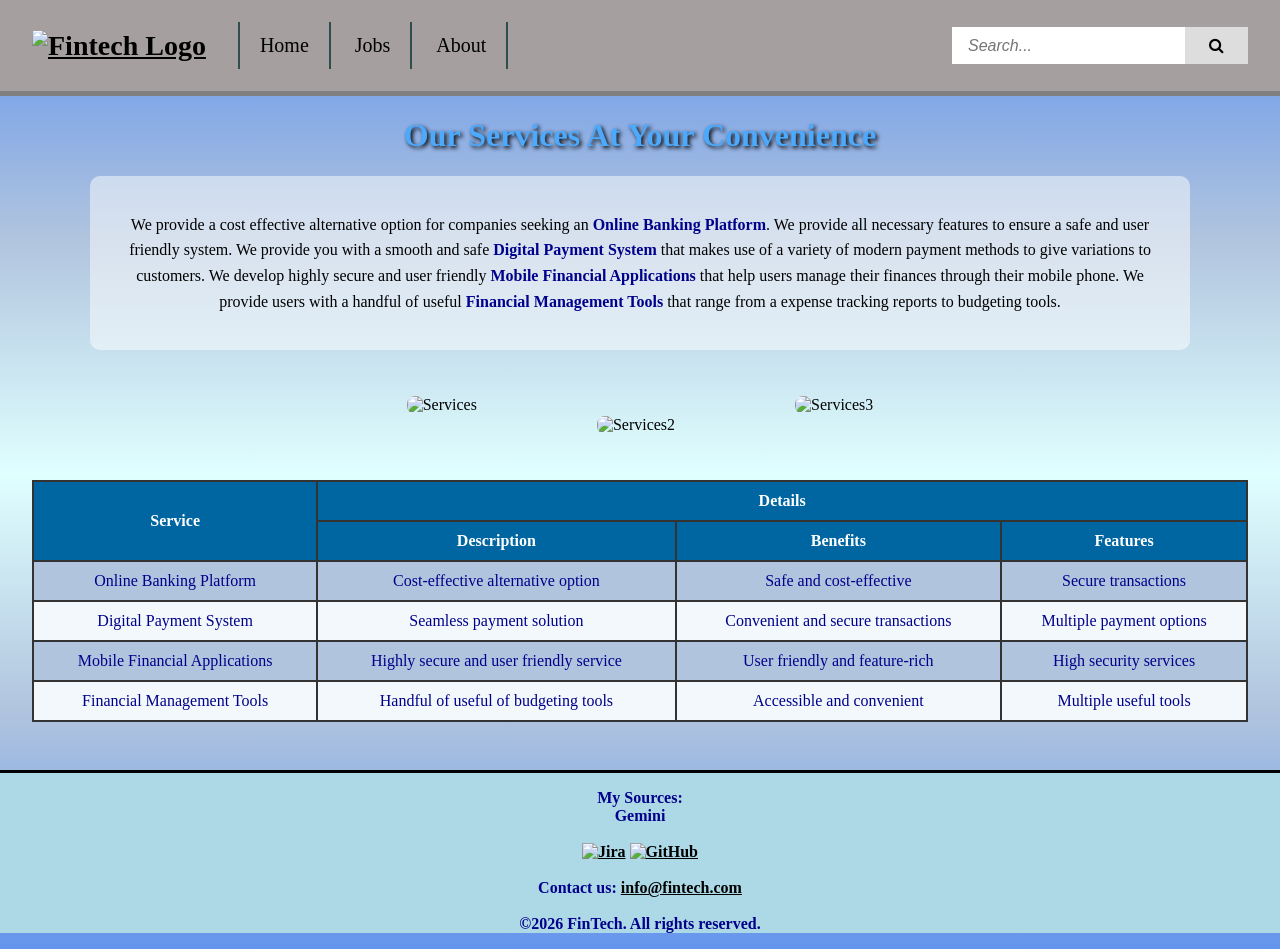
==== index.html @ e6b42d1c "Added Project Part1" ====
<!DOCTYPE html>
<html lang="en">
    <head>
        <meta charset="utf-8">
        <meta name="description" content="This is the index page of the project">
        <meta name="keywords" content="HTML5, CSS, Form, tags">
        <meta name="author" content="Paveteran Elangovan">
        <title>Home</title>
        <link rel="stylesheet" href="https://cdnjs.cloudflare.com/ajax/libs/font-awesome/4.7.0/css/font-awesome.min.css">
        <link rel="stylesheet" href="index.css">
        <link rel="stylesheet" href="Styles.css">
    </head>
    <body>
        <header class="top_area">
            <a href="#" class="logo">
                <img src="images/FINTECH_LOGO.jpeg" alt="Fintech Logo" height="65rem" width="250rem">
            </a>

            <nav class="navigation">
                <a href="index.html">Home</a>
                <a href="jobs.html">Jobs</a>
                <a href="about.html">About</a>
            </nav>

            <div class="searchbar">
                <input type="text" placeholder="Search...">
                <button type="submit"><i class="fa fa-search"></i></button>
            </div>          
        </header>
        
        <h1 class="h1mine">Our Services At Your Convenience</h1>

        <div class="description">
            <p>
                We provide a cost effective alternative option for companies seeking an <strong>Online Banking Platform</strong>. We provide all necessary features to ensure a safe and user friendly system.
                We provide you with a smooth and safe <strong>Digital Payment System</strong> that makes use of a variety of modern payment methods to give variations to customers.
                We develop highly secure and user friendly <strong>Mobile Financial Applications</strong> that help users manage their finances through their mobile phone.
                We provide users with a handful of useful <strong>Financial Management Tools</strong> that range from a expense tracking reports to budgeting tools.
            </p>
        </div>

        <div class="image">
            <p><img id="img1" src="images/banking1.jpg" alt="Services"/></p>
            <p><img id="img2" src="images/banking3.png" alt="Services2"/></p>
            <p><img id="img3" src="images/banking2.png" alt="Services3"/></p>
        </div>

        <table>
            <tr>
                <th rowspan="2">Service</th>
                <th colspan="3">Details</th>
            </tr>

            <tr>
                <th>Description</th>
                <th>Benefits</th>
                <th>Features</th>
            </tr>

            <tr>
                <td>Online Banking Platform</td>
                <td>Cost-effective alternative option</td>
                <td>Safe and cost-effective</td>
                <td>Secure transactions</td>
            </tr>

            <tr>
                <td>Digital Payment System</td>
                <td>Seamless payment solution</td>
                <td>Convenient and secure transactions</td>
                <td>Multiple payment options</td>
            </tr>

            <tr>
                <td>Mobile Financial Applications</td>
                <td>Highly secure and user friendly service</td>
                <td>User friendly and feature-rich</td>
                <td>High security services</td>
            </tr>

            <tr>
                <td>Financial Management Tools</td>
                <td>Handful of useful of budgeting tools</td>
                <td>Accessible and convenient</td>
                <td>Multiple useful tools</td>
            </tr>
        </table>
        <br />

        <footer>
            <p style="font-weight: bold; color:darkblue">My Sources:<br>Gemini<br><br>
               <a href="https://ryanstothard.atlassian.net/jira/software/projects/WEB/boards/2/backlog?atlOrigin=eyJpIjoiOWI3MjFkNGI1NGJjNGFiOTkwYTQwZDZjMWIyMzIzMzUiLCJwIjoiaiJ9" target="blank"><img src="images/jira.webp" alt="Jira" title="Jira_" width="35" height="35" /></a> 
               <a href="https://github.com/Paveteran69/Applied-Web-Project.git" target="blank"><img src="images/github.webp" alt="GitHub" title="GitHub_" width="35" height="35" /><br><br></a> 
               Contact us: <a href="mailto:info@fintech.com">info@fintech.com</a><br><br>&copy;2026 FinTech. All rights reserved.
            </p>
        </footer>
    </body>
</html>
---- Styles.css ----
/*Akshay's Part Start*/
/*Universal font family for all text*/

footer{
    background-color:lightblue;
}
* {
  font-family: Georgia, serif;
}

/*Ensures padding and border widths are included inside total dimensions*/
*, *::before, *::after {
  box-sizing: border-box;
}

body {
  margin: 0;
  font-family: Georgia, serif;
}

/*Adds a scrollbar*/
html::-webkit-scrollbar {
  width: 0.7vw;
}

/*Adds a scrollbar thumb*/
html::-webkit-scrollbar-thumb {
  background-color: rgba(0, 51, 255, 0.7);
  border-radius: 12px;
}

html::-webkit-scrollbar-thumb:hover {
  background-color: rgba(0, 0, 190, 0.789);
}

html::-webkit-scrollbar-track {
  background-color: rgba(0, 119, 255, 0.859);
  border-radius: 12px;
}

/* Top Navigation Bar */
.top_area {
  display: flex;
  align-items: center;
  gap: 2rem;
  justify-content: space-between;
  padding: 0 2rem;
  min-height: 6rem;
  background-color: rgb(165, 159, 159);
  border-bottom: 5px solid grey;
  width: 100%;
}

.logo {
  font-size: 1.75rem;
  font-weight: bold;
}

.navigation a {
  display: inline-block;
  font-size: 1.25rem;
  text-decoration: none;
  color: #000;
  padding: 0.75rem 1.25rem;
  border-right: 2px solid darkslategray;
  transition: background-color 0.2s ease;
}

.navigation a:first-child {
  border-left: 2px solid darkslategray;
}

.navigation a:hover {
  background-color: #fff;
}

.searchbar {
  display: flex;
  align-items: center;
  margin-left: auto;
}

.searchbar input[type="text"] {
  padding: 0.6rem 1rem;
  font-size: 1rem;
  border: none;
  font-style: italic;
  outline: none;
}

.searchbar button {
  padding: 0.6rem 1.5rem;
  background-color: #ddd;
  font-size: 1rem;
  border: none;
  cursor: pointer;
  transition: background-color 0.2s ease;
}

.searchbar button:hover {
  background-color: #ccc;
}

/* "The Jobs Page" Header Box */
.heading_jb {
  text-align: center;
  width: 250px;
  min-width: 250px;
  margin: 1.5rem 0 1.5rem 2rem;
  padding: 2em;
  border: 3px solid blue;
  border-radius: 12px;
  background-color: lightcyan;
  color: darkblue;
}

.heading_jb h1 {
  margin: 0;
  padding: 0;
  border: none;
  background-color: transparent;
  color: darkblue;
}

/* Main Content Layout Container */
.wrapper {
  display: flex;
  flex-direction: row;
  align-items: flex-start;
  justify-content: space-between;
  gap: 20px;
  max-width: 1400px;
  margin: 0 auto;
  padding: 0 20px;
}

/* Style all 4 child job columns */
.wrapper .extreme_left,
.wrapper .left,
.wrapper .right,
.wrapper .extreme_right {
  flex: 1;
  min-width: 200px;
  height: fit-content;
  transition: transform 0.25s ease;
}

/* Job Cards / Boxes */
.lists_jb,
.wrapper h2, 
.wrapper section,
.wrapper div.text_box,
.wrapper p:not(:empty) {
  border: 3px solid blue;
  border-radius: 12px;
  background-color: lightcyan; 
  color: darkblue;
  padding: 1.5em;
  margin-bottom: 1em;
}

/* Span styling inside jobs */
.wrapper span,
.lists_jb span {
  color: darkblue;
  font-weight: bold;
  display: flex;
  align-items: flex-start;
}

/* Hover Animation */
.wrapper .extreme_left:hover,
.wrapper .left:hover,
.wrapper .right:hover,
.wrapper .extreme_right:hover {
  transform: scale(1.03);
}

/* Right-side Aside Box ("Our Company Hiring Standards") */
.aside_jb {
  width: 280px;
  min-width: 260px;
  margin: 0;
  padding: 1em;
  border-radius: 12px;
  border: 3px solid blue; 
  background-color: lightcyan; 
  color: darkblue;
  text-align: center;
  float:right;
}

/* Reporting Line images */
img[src*="Reporting Line"] {
  padding: 1em;
  width: fit-content;
  max-width: 100%;
}

/* Footer Styling */
.footer_jb {
  clear: both;
  margin-top: 3em;     
  width: 100%;
  padding: 2em 0;
  text-align: center;
  border-top: 3px solid black;
  background-color: lightblue;
}

.service_head {
  font-size: 2em;
}

/* Responsive Breakpoint for Mobile/Tablet */
@media screen and (max-width: 900px) {
  .wrapper {
    flex-direction: column;
  }

  .aside_jb {
    width: 100%;
    margin-top: 1.5em;
  }
}
/*Akshay's Part End*/
/*Danial's PART STARTTTT*/

body{
    background-color:lightcyan;
    background-image: linear-gradient( cornflowerblue,lightsteelblue,lightcyan,
    lightsteelblue,cornflowerblue);
}

.searchbar input[type="text"] {
    all: revert;
}

.top_area {
  display: flex;
  align-items: center;
  gap: 2rem;
  justify-content: space-between;
  padding: 0 2rem;
  min-height: 6rem;
  display: flex;
  align-items: center;
  gap: 2rem;
  justify-content: space-between;
  padding: 0 2rem;
  min-height: 6rem;
  background-color: rgb(165, 159, 159);
  border-bottom: 5px solid grey;
  width: 100%;
  min-width: max-content;
  box-sizing: border-box;
}

.logo {
  font-size: 1.75rem;
  font-weight: bold;
}

.navigation a {
  display: inline-block;
  font-size: 1.25rem;
  text-decoration: none;
  color: #000;
  padding: 0.75rem 1.25rem;
  border-right: 2px solid darkslategray;
  transition: background-color 0.2s ease;
}

.navigation a:first-child {
  border-left: 2px solid darkslategray;
}

.navigation a:hover {
  background-color: #fff;
}

/* Search bar styling */
.searchbar {
  display: flex;
  align-items: center;
  margin-left: auto;
}

.searchbar input[type="text"] {
  padding: 0.6rem 1rem;
  font-size: 1rem;
  border: none;
  font-style: italic;
  outline: none;
}

.searchbar button {
  padding: 0.6rem 1.5rem;
  background-color: #ddd;
  font-size: 1rem;
  border: none;
  cursor: pointer;
  transition: background-color 0.2s ease;
}

.searchbar button:hover {
  background-color: #ccc;
}

.service_head {
  font-size: 2em;
}

/* For the header part */
.h1forapply {
    text-align: center; 
    font-weight: 500;
    color: teal; 
    
    /* Explicitly reset width rules inherited from h1 */
    width: 100%;
    min-width: auto;
    max-width: 1100px;

    /* Override border properties explicitly */
    border: 3px solid #5179b0;
    border-radius: 0; /* Reset border radius if you don't want rounded corners */
    
    background-color: #ffffff; /* Corrected to standard 6-digit hex */
    padding: 20px; 
    margin: 20px auto;
    
    animation-name: headerAnimationforApply;
    animation-duration: 8s;
    animation-timing-function: ease-in-out;
    animation-iteration-count: infinite;
}

@keyframes headerAnimationforApply {
   0% { background-color: #93c2ff; }
  33% { background-color: lightgreen; }
  66% { background-color: lightyellow; }
  100% { background-color: #93c2ff; }
    
}


/* styling the fieldset */
fieldset {background-color: #FFFF; 
    border : 5px solid #64748B; 
    padding: 20px; 
    margin: 20px;
    width: 100%;
    min-width: 0;
    text-align: left;
    box-shadow: 4px 4px 10px 0px black;
    }


    /*reset the akshay's rule border for apply page */
    fieldset.no-border {
    border: none ;
    box-shadow: none ;
    background-color: transparent ;
    padding: 0;
    margin: 0;
}

    
legend {font-size: 20px; 
    font-weight: bold; 
    color: teal;
    border:2px solid #64748B;
    border-style: outset;
    background-color: lightcyan;}
.form-container{ 
    display: flex ; 
    justify-content: space-between;
    align-items: stretch;
    width: 100%;
    max-width: 1200px;
    margin:auto;
    gap: 40px; 
    
}

/* reset color change from akshay's rule */
.form-container label,
.form-container span,
.form-container li,
.form-container .input-option {
    color: black ; 
    font-weight: lighter;
}


/*Styling the left side of the form */
.left-column{
    width:45%;
    box-sizing: border-box;
    display: flex;
    flex-direction: column;  

                      
    
}



.gender-group .field-label {
  
  /* Resetting border from akshay's rule */
  border: none ;
  background-color: transparent ;
  padding: 0 ;
  color: #000;
}

/*styling the right side of the form*/
.right-column{
    display: flex;
    flex-direction: column;
    gap: 20px; 
    width: 35%;

}




.right-column fieldset {
    display: flex;
    flex: 1;
    flex-direction: column;
    gap: 6px;         
      
}


.desired-column fieldset,
.right-column fieldset {
  display: flex;
  flex-direction: column;
  gap: 12px; /* To space the options */
}

/*Wrap the radio n checkbox */
.input-option {
  display: flex;
  align-items: center;
  gap: 10px;
  cursor: pointer;
}

/* Prevent inputs from shifting or breaking out when we make the page smaller*/
.input-option input[type="checkbox"],
.input-option input[type="radio"], input[type="radio"],
select{
  position: static;
  margin: 0;
  cursor: pointer;
}



textarea{ width: 100%;
max-width: 100%;}

/* To make the submit button stay at the bottom right*/
.submit-button-container{
    max-width: 100%;
    display: flex;
    justify-content: flex-end;
    flex-direction: column;
    margin: 0;
    
   
}

.submit-button{
    transition: transform 0.3s ease-in-out;
    border-radius: 6px;
}
/* WHen hovering the button changes colour and bigger*/
.submit-button:hover{
    background-color: lightblue;
    transform: scale(1.2);
}

.file-button{
    display:flex;
    cursor: pointer;
}


.desired-column {
    display: flex;
    flex-wrap: wrap;        
    align-items: center;
}

.desired-column input{
    position:relative;
    bottom:24px;
    right:60px;
}

.desired-column fieldset{
    display: flex;
    flex: 1;
    flex-direction: column; 
}


input[type="text"],
input[type="email"],
select,
textarea {
    width: 90%;
    padding: 6px;
    font-size: 1rem;
    border: 1px solid #ccc;
    border-radius: 6px;
    background-color: #fff;
    outline: none;
    transition: border-color 0.2s ease, box-shadow 0.2s ease;
}

input:focus,
select:focus,
textarea:focus {
    border-color: #0066cc; 
    box-shadow: 0 0 0 3px rgba(0, 102, 204, 0.15);
}

input[type="text"],
input[type="email"],
input[type="radio"],
select{
    margin: 10px
}

input[type="submit"] {
    font-size: 18px;       
    padding: 5px 10px;   
    background-color: #fff; 
    cursor: pointer;
    
}

footer{
    border-top: 3px solid black;
    clear: both;
    text-align: center;
}

input:hover,
select:hover,
textarea:hover{
    background-color: lightgray;
}

input:user-invalid,
select:user-invalid{
    color: red;
    border-color: red;
    
}

/* DANIAL END */

/* starting off Aiman css */
.title_ab{
    font-size: 25px;
    text-align: center;
}

/*This is just for the who are we part*/
.who_ab{
    position:relative;
    border: 1px solid darkblue;
    background-color:lightsteelblue;
    width:90%;
    max-width: 200px;
    text-align:center;
    margin: 0px auto;
    font-size:1.25em;
    white-space:nowrap;
    color:rgb(2, 15, 98);
}

/* questionmark animation  */
.who_ab h2::after{
    position:absolute;
    content:"?";
    font-size:75px;
    transform:scale(0);
    transition:ease-out;
    transition-duration: 150ms;
    bottom:10px
}

.who_ab h2:hover::after{
    transform:scale(1);
    position:absolute;
    transition:ease-in;
    transition-duration: 150ms;
    bottom:10px;
}

/* This part is where we go into the first content part*/
.text1_ab{
    display:flex;
    font-size:2em;
    flex-direction: row;
    text-align: center;
    align-items: center;
    border: 2px solid ;
    width:90%;
    max-width:300px;
    min-width:250px;
    margin:auto;
    margin-left:10%;
    background-color:beige;
    border-radius:50px;
    padding:1em;
}


.us_ab{
    display:flex;
    margin:2em;
    padding:2em;
}

/*photo box*/
.group_photo_ab{
    border: 2px double black;
    bottom:16em;
    left:65em;
    min-width: 20em;
    max-width: 40em;
    max-height: 50em;
}
/*actual photo*/
.group_photo_ab img{
    width:100%;
    max-width:100%;
    height:auto;
    display:block;
}

/* section for schedule content*/
.text2_ab{
    position:relative;
    display:flex;
    width:90%;
    max-width: 500px;
    margin:2em;
    align-items:center;
    text-align:center;
    left:12%;
}

.text2_ab p{
    padding:1em;
    font-size:2em;
    border:2px solid ;
    background-color:beige;
    border-radius:10px;
    min-height:5em;
    max-height:100em; 
    align-items:center;
    text-align:center;
}

.text2_ab li{
    display:flex;
    margin:auto;
    padding:1em;
    border: 2px solid indianred;
    background-color:coral;
    border-radius:20%;
    min-height:5em ;
    max-height:10em;
    min-width:100px;
    max-width:90%;
    text-align:center;
    align-items:center;
}

.middle_section_ab{
    margin:2em;
    padding:2em;
}

/*white block starting new section*/
.sub_section_block_ab{
    border:2px double azure;
    width:100%;
    background-color:azure;
    height:auto;
    padding: 20px 0;
}

.sub_topic_ab{
    text-align: center;
    font-size:1.5em;
}

.people_ab{
    display:flex;
    flex-wrap:wrap;
    justify-content: center;
}
/*This is for each individual orange box*/
.sub_section_block_ab dl{
    border:1px solid;
    font-size:1.5em;
    min-width:20em;
    max-width:25%;
    min-height:600px;
    background-color:rgb(249, 155, 83);
    margin:0.5em;
    padding:0.5em;
    position:relative;
    overflow:hidden;
    display:block;
}

/* starting from here its all content inside the box including animation*/
.ryan_ab{   
    text-align: center;
    font-size:2em;
}

.ryan_text_ab{
    text-align:left;
    margin:5%;
    transform:scalex(1);
    transition:ease-out;
    transform-origin: left;
    transition-duration:500ms;
    opacity:0;
    color:darkslateblue;

}

.ryan_text_ab:hover{
    transform:scalex(1);
    transition:ease-in;
    opacity:1;
    transition-duration:500ms ;
}


.ryan_text_ab::after{
    position:absolute;
    content:url(images/Ryan.jpeg);
    left:10%;

}

.akshay_ab{   
    text-align: center;
    font-size:2em;
}

.akshay_text_ab{
    text-align:left;
    margin:5%;
    transform:scalex(1);
    transition:ease-out;
    transform-origin: left;
    transition-duration:500ms;
    opacity:0;
    color:darkslateblue;
   
  
}

.akshay_text_ab:hover{
    transform:scalex(1);
    transition:ease-in;
    opacity:1;
    transition-duration:500ms ;
}

.akshay_text_ab::after{
    position:absolute;
    content:url(images/akshay.jpeg);
    right:30%;
    min-height: 10%;
}

.danial_ab{   
    text-align: center;
    font-size:2em;
}

.danial_text_ab{
    text-align:left;
    margin:5%;
    transform:scalex(1);
    transition:ease-out;
    transform-origin: left;
    transition-duration:500ms;
    opacity:0;
    color:darkslateblue;
   
  
}

.danial_text_ab:hover{
    transform:scalex(1);
    transition:ease-in;
    opacity:1;
    transition-duration:500ms ;
}

.danial_text_ab::after{
    position:absolute;
    content:url(images/Danial.jpeg);
    align-items:center;
    min-height: 10%;
    left:10%;
}

.nik_ab{   
    text-align: center;
    font-size:2em;
}

.nik_text_ab{
    text-align:left;
    margin:5%;
    transform:scalex(1);
    transition:ease-out;
    transform-origin: left;
    transition-duration:500ms;
    opacity:0;
    color:darkslateblue;
   
}

.nik_text_ab:hover{
    transform:scalex(1);
    transition:ease-in;
    opacity:1;
    transition-duration:500ms ;
}

.nik_text_ab::after{
    position:absolute;
    content:url(images/NikAiman.jpeg);
    right:30%;
    height:100px;
    width: auto;
    left:10%;
}

.pave_ab{   
    text-align: center;
    font-size:2em;
}

.pave_text_ab{
    text-align:left;
    margin:5%;
    transform:scalex(1);
    transition:ease-out;
    transform-origin: left;
    transition-duration:500ms;
    opacity:0;
    color:darkslateblue;
   
  
}

.pave_text_ab:hover{
    transform:scalex(1);
    transition:ease-in;
    opacity:1;
    transition-duration:500ms ;
}

.pave_text_ab::after{
    position:absolute;
    content:url(images/Pave.jpeg);
    right:30%;
    min-height: 9%;
    left:10%;
}

@media screen and (min-width:1200px){

    .wrapper{
        display:flex;

        
    }
}

aside{ 
    align-items: center;
    text-align: center;

}

.fix_1{
  border:none;
  background-color:transparent;
  color: black;
}


/* end of Aimans part*/


/*Paveteran's Part Start*/
footer{
    border-top: 3px solid black;
    clear: both;
    text-align: center;
}

*{
    font-family: georgia, serif; 
    color: black;
}

body{
    background-color:lightcyan;
    background-image: linear-gradient( cornflowerblue,lightsteelblue,lightcyan,
    lightsteelblue,cornflowerblue);
}

.h1mine{
    color: #4CA9FC;
    text-align: center;
    text-shadow: 2px 2px 4px #000000;
    transition: transform 0.8s ease;
}

.h1mine:hover{
    transform: scale(1.3);
}

.description strong{
    color: darkblue;
}

.description{
    width: 1100px;
    margin: 0 auto 30px;
    padding: 20px;
    text-align: center;
    line-height: 1.6;
    background-color: rgba(255, 255, 255, 0.5);
    border-radius: 10px;
}

.image{
    display: flex;
    justify-content: center;
    gap: 120px;
    margin: 30px 0;
}

.image img{
    width: 250px;
    height: auto;
    border-radius: 8px;
}

#img2{
    margin-top: 20px;
}

#img1, #img2, #img3{
    transition: transform 0.8s ease;
}

#img1:hover{
    transform: scale(1.2);
}

#img2:hover{
    transform: scale(1.2);
}

#img3:hover{
    transform: scale(1.2);
}

table{
    width: 95%;
    margin: 30px auto;
    border-collapse: collapse;
}

th{
    background-color: #0066a1;
    color: white;
    padding: 10px;
    border: 2px solid #333;
    text-align: center;
}

td{
    padding: 10px;
    border: 2px solid #333;
    text-align: center;
    color: darkblue;
}

tr:nth-child(even){
    background-color: #f2f8fc;
}

tr:nth-child(odd){
    background-color: lightsteelblue;
}
/*End of paveteran's part*/
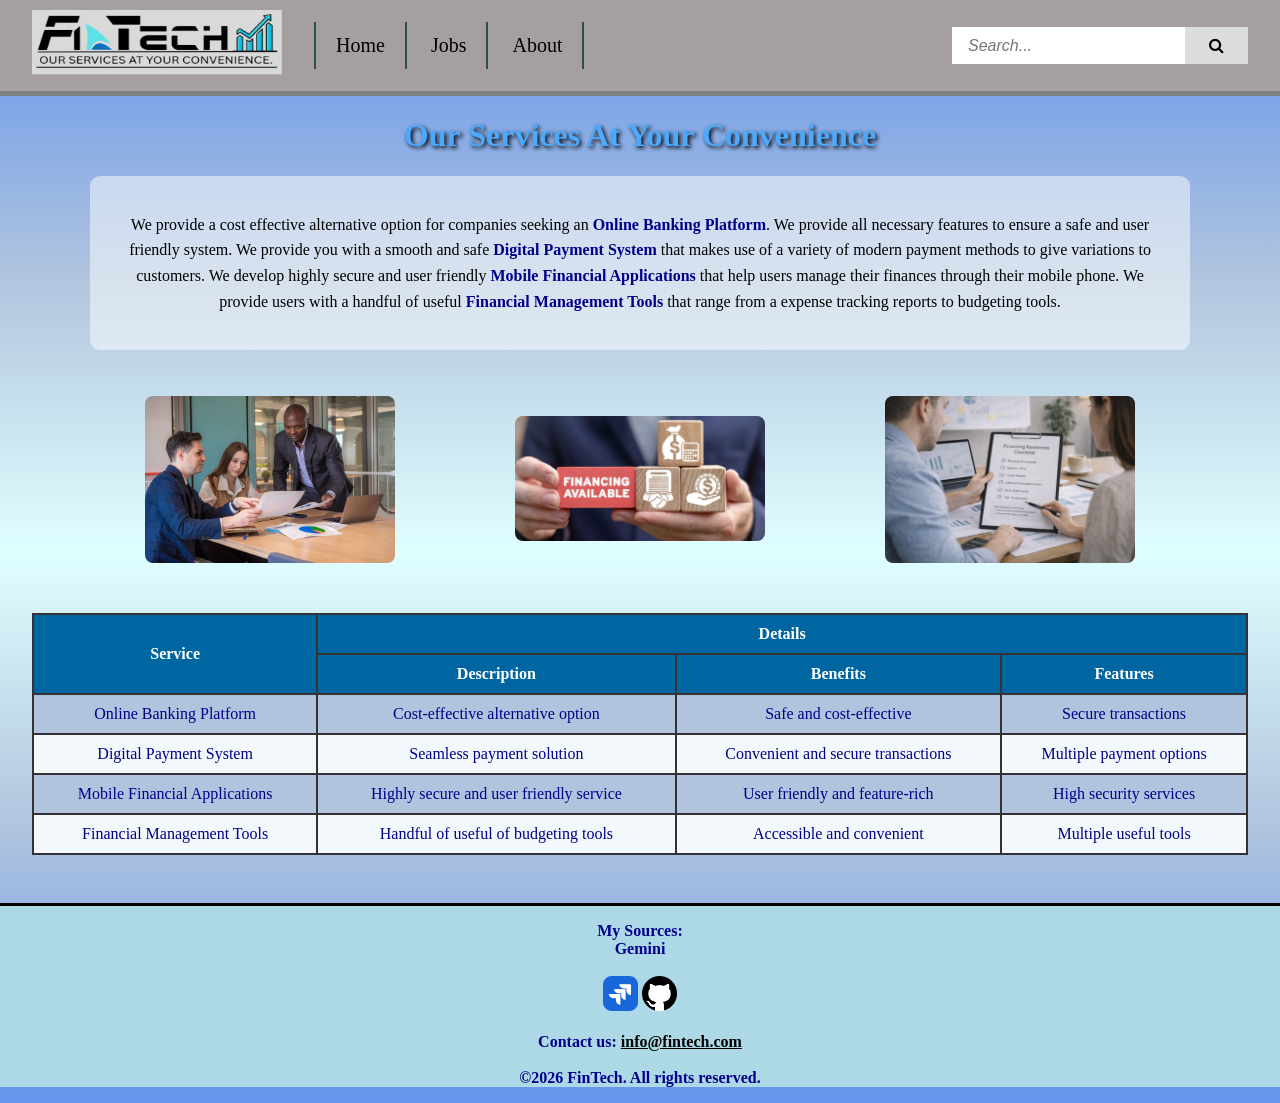
==== commit b23835cc: "Add files via upload" ====
--- a/index.html
+++ b/index.html
@@ -1,98 +1,98 @@
-<!DOCTYPE html>
-<html lang="en">
-    <head>
-        <meta charset="utf-8">
-        <meta name="description" content="This is the index page of the project">
-        <meta name="keywords" content="HTML5, CSS, Form, tags">
-        <meta name="author" content="Paveteran Elangovan">
-        <title>Home</title>
-        <link rel="stylesheet" href="https://cdnjs.cloudflare.com/ajax/libs/font-awesome/4.7.0/css/font-awesome.min.css">
-        <link rel="stylesheet" href="index.css">
-        <link rel="stylesheet" href="Styles.css">
-    </head>
-    <body>
-        <header class="top_area">
-            <a href="#" class="logo">
-                <img src="images/FINTECH_LOGO.jpeg" alt="Fintech Logo" height="65rem" width="250rem">
-            </a>
-
-            <nav class="navigation">
-                <a href="index.html">Home</a>
-                <a href="jobs.html">Jobs</a>
-                <a href="about.html">About</a>
-            </nav>
-
-            <div class="searchbar">
-                <input type="text" placeholder="Search...">
-                <button type="submit"><i class="fa fa-search"></i></button>
-            </div>          
-        </header>
-        
-        <h1 class="h1mine">Our Services At Your Convenience</h1>
-
-        <div class="description">
-            <p>
-                We provide a cost effective alternative option for companies seeking an <strong>Online Banking Platform</strong>. We provide all necessary features to ensure a safe and user friendly system.
-                We provide you with a smooth and safe <strong>Digital Payment System</strong> that makes use of a variety of modern payment methods to give variations to customers.
-                We develop highly secure and user friendly <strong>Mobile Financial Applications</strong> that help users manage their finances through their mobile phone.
-                We provide users with a handful of useful <strong>Financial Management Tools</strong> that range from a expense tracking reports to budgeting tools.
-            </p>
-        </div>
-
-        <div class="image">
-            <p><img id="img1" src="images/banking1.jpg" alt="Services"/></p>
-            <p><img id="img2" src="images/banking3.png" alt="Services2"/></p>
-            <p><img id="img3" src="images/banking2.png" alt="Services3"/></p>
-        </div>
-
-        <table>
-            <tr>
-                <th rowspan="2">Service</th>
-                <th colspan="3">Details</th>
-            </tr>
-
-            <tr>
-                <th>Description</th>
-                <th>Benefits</th>
-                <th>Features</th>
-            </tr>
-
-            <tr>
-                <td>Online Banking Platform</td>
-                <td>Cost-effective alternative option</td>
-                <td>Safe and cost-effective</td>
-                <td>Secure transactions</td>
-            </tr>
-
-            <tr>
-                <td>Digital Payment System</td>
-                <td>Seamless payment solution</td>
-                <td>Convenient and secure transactions</td>
-                <td>Multiple payment options</td>
-            </tr>
-
-            <tr>
-                <td>Mobile Financial Applications</td>
-                <td>Highly secure and user friendly service</td>
-                <td>User friendly and feature-rich</td>
-                <td>High security services</td>
-            </tr>
-
-            <tr>
-                <td>Financial Management Tools</td>
-                <td>Handful of useful of budgeting tools</td>
-                <td>Accessible and convenient</td>
-                <td>Multiple useful tools</td>
-            </tr>
-        </table>
-        <br />
-
-        <footer>
-            <p style="font-weight: bold; color:darkblue">My Sources:<br>Gemini<br><br>
-               <a href="https://ryanstothard.atlassian.net/jira/software/projects/WEB/boards/2/backlog?atlOrigin=eyJpIjoiOWI3MjFkNGI1NGJjNGFiOTkwYTQwZDZjMWIyMzIzMzUiLCJwIjoiaiJ9" target="blank"><img src="images/jira.webp" alt="Jira" title="Jira_" width="35" height="35" /></a> 
-               <a href="https://github.com/Paveteran69/Applied-Web-Project.git" target="blank"><img src="images/github.webp" alt="GitHub" title="GitHub_" width="35" height="35" /><br><br></a> 
-               Contact us: <a href="mailto:info@fintech.com">info@fintech.com</a><br><br>&copy;2026 FinTech. All rights reserved.
-            </p>
-        </footer>
-    </body>
+<!DOCTYPE html>
+<html lang="en">
+    <head>
+        <meta charset="utf-8">
+        <meta name="description" content="This is the index page of the project">
+        <meta name="keywords" content="HTML5, CSS, Form, tags">
+        <meta name="author" content="Paveteran Elangovan">
+        <title>Home</title>
+        <link rel="stylesheet" href="https://cdnjs.cloudflare.com/ajax/libs/font-awesome/4.7.0/css/font-awesome.min.css">
+        <link rel="stylesheet" href="index.css">
+        <link rel="stylesheet" href="Styles.css">
+    </head>
+    <body>
+        <header class="top_area">
+            <a href="#" class="logo">
+                <img src="images/FINTECH_LOGO.jpeg" alt="Fintech Logo" height="65rem" width="250rem">
+            </a>
+
+            <nav class="navigation">
+                <a href="index.html">Home</a>
+                <a href="jobs.html">Jobs</a>
+                <a href="about.html">About</a>
+            </nav>
+
+            <div class="searchbar">
+                <input type="text" placeholder="Search...">
+                <button type="submit"><i class="fa fa-search"></i></button>
+            </div>          
+        </header>
+        
+        <h1 class="h1mine">Our Services At Your Convenience</h1>
+
+        <div class="description">
+            <p>
+                We provide a cost effective alternative option for companies seeking an <strong>Online Banking Platform</strong>. We provide all necessary features to ensure a safe and user friendly system.
+                We provide you with a smooth and safe <strong>Digital Payment System</strong> that makes use of a variety of modern payment methods to give variations to customers.
+                We develop highly secure and user friendly <strong>Mobile Financial Applications</strong> that help users manage their finances through their mobile phone.
+                We provide users with a handful of useful <strong>Financial Management Tools</strong> that range from a expense tracking reports to budgeting tools.
+            </p>
+        </div>
+
+        <div class="image">
+            <p><img id="img1" src="images/banking1.jpg" alt="Services"/></p>
+            <p><img id="img2" src="images/banking3.png" alt="Services2"/></p>
+            <p><img id="img3" src="images/banking2.png" alt="Services3"/></p>
+        </div>
+
+        <table>
+            <tr>
+                <th rowspan="2">Service</th>
+                <th colspan="3">Details</th>
+            </tr>
+
+            <tr>
+                <th>Description</th>
+                <th>Benefits</th>
+                <th>Features</th>
+            </tr>
+
+            <tr>
+                <td>Online Banking Platform</td>
+                <td>Cost-effective alternative option</td>
+                <td>Safe and cost-effective</td>
+                <td>Secure transactions</td>
+            </tr>
+
+            <tr>
+                <td>Digital Payment System</td>
+                <td>Seamless payment solution</td>
+                <td>Convenient and secure transactions</td>
+                <td>Multiple payment options</td>
+            </tr>
+
+            <tr>
+                <td>Mobile Financial Applications</td>
+                <td>Highly secure and user friendly service</td>
+                <td>User friendly and feature-rich</td>
+                <td>High security services</td>
+            </tr>
+
+            <tr>
+                <td>Financial Management Tools</td>
+                <td>Handful of useful of budgeting tools</td>
+                <td>Accessible and convenient</td>
+                <td>Multiple useful tools</td>
+            </tr>
+        </table>
+        <br />
+
+        <footer>
+            <p style="font-weight: bold; color:darkblue">My Sources:<br>Gemini<br><br>
+               <a href="https://ryanstothard.atlassian.net/jira/software/projects/WEB/boards/2/backlog?atlOrigin=eyJpIjoiOWI3MjFkNGI1NGJjNGFiOTkwYTQwZDZjMWIyMzIzMzUiLCJwIjoiaiJ9" target="blank"><img src="images/jira.webp" alt="Jira" title="Jira_" width="35" height="35" /></a> 
+               <a href="https://github.com/Paveteran69/Applied-Web-Project.git" target="blank"><img src="images/github.webp" alt="GitHub" title="GitHub_" width="35" height="35" /><br><br></a> 
+               Contact us: <a href="mailto:info@fintech.com">info@fintech.com</a><br><br>&copy;2026 FinTech. All rights reserved.
+            </p>
+        </footer>
+    </body>
 </html>
--- a/index.css
+++ b/index.css
@@ -0,0 +1,117 @@
+/*
+
+filename: [index.css]
+
+author: [Paveteran Elangovan]
+
+created: [19/9/2026]
+
+last modified: [23/9/2026]
+
+description: [index.css is a CSS file that contains the styling for index.html.]
+
+*/
+
+footer{
+    border-top: 3px solid black;
+    clear: both;
+    text-align: center;
+}
+
+*{
+    font-family: georgia, serif; 
+    color: black;
+}
+
+body{
+    background-color:lightcyan;
+    background-image: linear-gradient( cornflowerblue,lightsteelblue,lightcyan,
+    lightsteelblue,cornflowerblue);
+}
+
+.h1mine{
+    color: #4CA9FC;
+    text-align: center;
+    text-shadow: 2px 2px 4px #000000;
+    transition: transform 0.8s ease;
+}
+
+.h1mine:hover{
+    transform: scale(1.3);
+}
+
+.description strong{
+    color: darkblue;
+}
+
+.description{
+    width: 1100px;
+    margin: 0 auto 30px;
+    padding: 20px;
+    text-align: center;
+    line-height: 1.6;
+    background-color: rgba(255, 255, 255, 0.5);
+    border-radius: 10px;
+}
+
+.image{
+    display: flex;
+    justify-content: center;
+    gap: 120px;
+    margin: 30px 0;
+}
+
+.image img{
+    width: 250px;
+    height: auto;
+    border-radius: 8px;
+}
+
+#img2{
+    margin-top: 20px;
+}
+
+#img1, #img2, #img3{
+    transition: transform 0.8s ease;
+}
+
+#img1:hover{
+    transform: scale(1.2);
+}
+
+#img2:hover{
+    transform: scale(1.2);
+}
+
+#img3:hover{
+    transform: scale(1.2);
+}
+
+table{
+    width: 95%;
+    margin: 30px auto;
+    border-collapse: collapse;
+}
+
+th{
+    background-color: #0066a1;
+    color: white;
+    padding: 10px;
+    border: 2px solid #333;
+    text-align: center;
+}
+
+td{
+    padding: 10px;
+    border: 2px solid #333;
+    text-align: center;
+    color: darkblue;
+}
+
+tr:nth-child(even){
+    background-color: #f2f8fc;
+}
+
+tr:nth-child(odd){
+    background-color: lightsteelblue;
+}
--- a/Styles.css
+++ b/Styles.css
@@ -1,1024 +1,1024 @@
-/*Akshay's Part Start*/
-/*Universal font family for all text*/
-
-footer{
-    background-color:lightblue;
-}
-* {
-  font-family: Georgia, serif;
-}
-
-/*Ensures padding and border widths are included inside total dimensions*/
-*, *::before, *::after {
-  box-sizing: border-box;
-}
-
-body {
-  margin: 0;
-  font-family: Georgia, serif;
-}
-
-/*Adds a scrollbar*/
-html::-webkit-scrollbar {
-  width: 0.7vw;
-}
-
-/*Adds a scrollbar thumb*/
-html::-webkit-scrollbar-thumb {
-  background-color: rgba(0, 51, 255, 0.7);
-  border-radius: 12px;
-}
-
-html::-webkit-scrollbar-thumb:hover {
-  background-color: rgba(0, 0, 190, 0.789);
-}
-
-html::-webkit-scrollbar-track {
-  background-color: rgba(0, 119, 255, 0.859);
-  border-radius: 12px;
-}
-
-/* Top Navigation Bar */
-.top_area {
-  display: flex;
-  align-items: center;
-  gap: 2rem;
-  justify-content: space-between;
-  padding: 0 2rem;
-  min-height: 6rem;
-  background-color: rgb(165, 159, 159);
-  border-bottom: 5px solid grey;
-  width: 100%;
-}
-
-.logo {
-  font-size: 1.75rem;
-  font-weight: bold;
-}
-
-.navigation a {
-  display: inline-block;
-  font-size: 1.25rem;
-  text-decoration: none;
-  color: #000;
-  padding: 0.75rem 1.25rem;
-  border-right: 2px solid darkslategray;
-  transition: background-color 0.2s ease;
-}
-
-.navigation a:first-child {
-  border-left: 2px solid darkslategray;
-}
-
-.navigation a:hover {
-  background-color: #fff;
-}
-
-.searchbar {
-  display: flex;
-  align-items: center;
-  margin-left: auto;
-}
-
-.searchbar input[type="text"] {
-  padding: 0.6rem 1rem;
-  font-size: 1rem;
-  border: none;
-  font-style: italic;
-  outline: none;
-}
-
-.searchbar button {
-  padding: 0.6rem 1.5rem;
-  background-color: #ddd;
-  font-size: 1rem;
-  border: none;
-  cursor: pointer;
-  transition: background-color 0.2s ease;
-}
-
-.searchbar button:hover {
-  background-color: #ccc;
-}
-
-/* "The Jobs Page" Header Box */
-.heading_jb {
-  text-align: center;
-  width: 250px;
-  min-width: 250px;
-  margin: 1.5rem 0 1.5rem 2rem;
-  padding: 2em;
-  border: 3px solid blue;
-  border-radius: 12px;
-  background-color: lightcyan;
-  color: darkblue;
-}
-
-.heading_jb h1 {
-  margin: 0;
-  padding: 0;
-  border: none;
-  background-color: transparent;
-  color: darkblue;
-}
-
-/* Main Content Layout Container */
-.wrapper {
-  display: flex;
-  flex-direction: row;
-  align-items: flex-start;
-  justify-content: space-between;
-  gap: 20px;
-  max-width: 1400px;
-  margin: 0 auto;
-  padding: 0 20px;
-}
-
-/* Style all 4 child job columns */
-.wrapper .extreme_left,
-.wrapper .left,
-.wrapper .right,
-.wrapper .extreme_right {
-  flex: 1;
-  min-width: 200px;
-  height: fit-content;
-  transition: transform 0.25s ease;
-}
-
-/* Job Cards / Boxes */
-.lists_jb,
-.wrapper h2, 
-.wrapper section,
-.wrapper div.text_box,
-.wrapper p:not(:empty) {
-  border: 3px solid blue;
-  border-radius: 12px;
-  background-color: lightcyan; 
-  color: darkblue;
-  padding: 1.5em;
-  margin-bottom: 1em;
-}
-
-/* Span styling inside jobs */
-.wrapper span,
-.lists_jb span {
-  color: darkblue;
-  font-weight: bold;
-  display: flex;
-  align-items: flex-start;
-}
-
-/* Hover Animation */
-.wrapper .extreme_left:hover,
-.wrapper .left:hover,
-.wrapper .right:hover,
-.wrapper .extreme_right:hover {
-  transform: scale(1.03);
-}
-
-/* Right-side Aside Box ("Our Company Hiring Standards") */
-.aside_jb {
-  width: 280px;
-  min-width: 260px;
-  margin: 0;
-  padding: 1em;
-  border-radius: 12px;
-  border: 3px solid blue; 
-  background-color: lightcyan; 
-  color: darkblue;
-  text-align: center;
-  float:right;
-}
-
-/* Reporting Line images */
-img[src*="Reporting Line"] {
-  padding: 1em;
-  width: fit-content;
-  max-width: 100%;
-}
-
-/* Footer Styling */
-.footer_jb {
-  clear: both;
-  margin-top: 3em;     
-  width: 100%;
-  padding: 2em 0;
-  text-align: center;
-  border-top: 3px solid black;
-  background-color: lightblue;
-}
-
-.service_head {
-  font-size: 2em;
-}
-
-/* Responsive Breakpoint for Mobile/Tablet */
-@media screen and (max-width: 900px) {
-  .wrapper {
-    flex-direction: column;
-  }
-
-  .aside_jb {
-    width: 100%;
-    margin-top: 1.5em;
-  }
-}
-/*Akshay's Part End*/
-/*Danial's PART STARTTTT*/
-
-body{
-    background-color:lightcyan;
-    background-image: linear-gradient( cornflowerblue,lightsteelblue,lightcyan,
-    lightsteelblue,cornflowerblue);
-}
-
-.searchbar input[type="text"] {
-    all: revert;
-}
-
-.top_area {
-  display: flex;
-  align-items: center;
-  gap: 2rem;
-  justify-content: space-between;
-  padding: 0 2rem;
-  min-height: 6rem;
-  display: flex;
-  align-items: center;
-  gap: 2rem;
-  justify-content: space-between;
-  padding: 0 2rem;
-  min-height: 6rem;
-  background-color: rgb(165, 159, 159);
-  border-bottom: 5px solid grey;
-  width: 100%;
-  min-width: max-content;
-  box-sizing: border-box;
-}
-
-.logo {
-  font-size: 1.75rem;
-  font-weight: bold;
-}
-
-.navigation a {
-  display: inline-block;
-  font-size: 1.25rem;
-  text-decoration: none;
-  color: #000;
-  padding: 0.75rem 1.25rem;
-  border-right: 2px solid darkslategray;
-  transition: background-color 0.2s ease;
-}
-
-.navigation a:first-child {
-  border-left: 2px solid darkslategray;
-}
-
-.navigation a:hover {
-  background-color: #fff;
-}
-
-/* Search bar styling */
-.searchbar {
-  display: flex;
-  align-items: center;
-  margin-left: auto;
-}
-
-.searchbar input[type="text"] {
-  padding: 0.6rem 1rem;
-  font-size: 1rem;
-  border: none;
-  font-style: italic;
-  outline: none;
-}
-
-.searchbar button {
-  padding: 0.6rem 1.5rem;
-  background-color: #ddd;
-  font-size: 1rem;
-  border: none;
-  cursor: pointer;
-  transition: background-color 0.2s ease;
-}
-
-.searchbar button:hover {
-  background-color: #ccc;
-}
-
-.service_head {
-  font-size: 2em;
-}
-
-/* For the header part */
-.h1forapply {
-    text-align: center; 
-    font-weight: 500;
-    color: teal; 
-    
-    /* Explicitly reset width rules inherited from h1 */
-    width: 100%;
-    min-width: auto;
-    max-width: 1100px;
-
-    /* Override border properties explicitly */
-    border: 3px solid #5179b0;
-    border-radius: 0; /* Reset border radius if you don't want rounded corners */
-    
-    background-color: #ffffff; /* Corrected to standard 6-digit hex */
-    padding: 20px; 
-    margin: 20px auto;
-    
-    animation-name: headerAnimationforApply;
-    animation-duration: 8s;
-    animation-timing-function: ease-in-out;
-    animation-iteration-count: infinite;
-}
-
-@keyframes headerAnimationforApply {
-   0% { background-color: #93c2ff; }
-  33% { background-color: lightgreen; }
-  66% { background-color: lightyellow; }
-  100% { background-color: #93c2ff; }
-    
-}
-
-
-/* styling the fieldset */
-fieldset {background-color: #FFFF; 
-    border : 5px solid #64748B; 
-    padding: 20px; 
-    margin: 20px;
-    width: 100%;
-    min-width: 0;
-    text-align: left;
-    box-shadow: 4px 4px 10px 0px black;
-    }
-
-
-    /*reset the akshay's rule border for apply page */
-    fieldset.no-border {
-    border: none ;
-    box-shadow: none ;
-    background-color: transparent ;
-    padding: 0;
-    margin: 0;
-}
-
-    
-legend {font-size: 20px; 
-    font-weight: bold; 
-    color: teal;
-    border:2px solid #64748B;
-    border-style: outset;
-    background-color: lightcyan;}
-.form-container{ 
-    display: flex ; 
-    justify-content: space-between;
-    align-items: stretch;
-    width: 100%;
-    max-width: 1200px;
-    margin:auto;
-    gap: 40px; 
-    
-}
-
-/* reset color change from akshay's rule */
-.form-container label,
-.form-container span,
-.form-container li,
-.form-container .input-option {
-    color: black ; 
-    font-weight: lighter;
-}
-
-
-/*Styling the left side of the form */
-.left-column{
-    width:45%;
-    box-sizing: border-box;
-    display: flex;
-    flex-direction: column;  
-
-                      
-    
-}
-
-
-
-.gender-group .field-label {
-  
-  /* Resetting border from akshay's rule */
-  border: none ;
-  background-color: transparent ;
-  padding: 0 ;
-  color: #000;
-}
-
-/*styling the right side of the form*/
-.right-column{
-    display: flex;
-    flex-direction: column;
-    gap: 20px; 
-    width: 35%;
-
-}
-
-
-
-
-.right-column fieldset {
-    display: flex;
-    flex: 1;
-    flex-direction: column;
-    gap: 6px;         
-      
-}
-
-
-.desired-column fieldset,
-.right-column fieldset {
-  display: flex;
-  flex-direction: column;
-  gap: 12px; /* To space the options */
-}
-
-/*Wrap the radio n checkbox */
-.input-option {
-  display: flex;
-  align-items: center;
-  gap: 10px;
-  cursor: pointer;
-}
-
-/* Prevent inputs from shifting or breaking out when we make the page smaller*/
-.input-option input[type="checkbox"],
-.input-option input[type="radio"], input[type="radio"],
-select{
-  position: static;
-  margin: 0;
-  cursor: pointer;
-}
-
-
-
-textarea{ width: 100%;
-max-width: 100%;}
-
-/* To make the submit button stay at the bottom right*/
-.submit-button-container{
-    max-width: 100%;
-    display: flex;
-    justify-content: flex-end;
-    flex-direction: column;
-    margin: 0;
-    
-   
-}
-
-.submit-button{
-    transition: transform 0.3s ease-in-out;
-    border-radius: 6px;
-}
-/* WHen hovering the button changes colour and bigger*/
-.submit-button:hover{
-    background-color: lightblue;
-    transform: scale(1.2);
-}
-
-.file-button{
-    display:flex;
-    cursor: pointer;
-}
-
-
-.desired-column {
-    display: flex;
-    flex-wrap: wrap;        
-    align-items: center;
-}
-
-.desired-column input{
-    position:relative;
-    bottom:24px;
-    right:60px;
-}
-
-.desired-column fieldset{
-    display: flex;
-    flex: 1;
-    flex-direction: column; 
-}
-
-
-input[type="text"],
-input[type="email"],
-select,
-textarea {
-    width: 90%;
-    padding: 6px;
-    font-size: 1rem;
-    border: 1px solid #ccc;
-    border-radius: 6px;
-    background-color: #fff;
-    outline: none;
-    transition: border-color 0.2s ease, box-shadow 0.2s ease;
-}
-
-input:focus,
-select:focus,
-textarea:focus {
-    border-color: #0066cc; 
-    box-shadow: 0 0 0 3px rgba(0, 102, 204, 0.15);
-}
-
-input[type="text"],
-input[type="email"],
-input[type="radio"],
-select{
-    margin: 10px
-}
-
-input[type="submit"] {
-    font-size: 18px;       
-    padding: 5px 10px;   
-    background-color: #fff; 
-    cursor: pointer;
-    
-}
-
-footer{
-    border-top: 3px solid black;
-    clear: both;
-    text-align: center;
-}
-
-input:hover,
-select:hover,
-textarea:hover{
-    background-color: lightgray;
-}
-
-input:user-invalid,
-select:user-invalid{
-    color: red;
-    border-color: red;
-    
-}
-
-/* DANIAL END */
-
-/* starting off Aiman css */
-.title_ab{
-    font-size: 25px;
-    text-align: center;
-}
-
-/*This is just for the who are we part*/
-.who_ab{
-    position:relative;
-    border: 1px solid darkblue;
-    background-color:lightsteelblue;
-    width:90%;
-    max-width: 200px;
-    text-align:center;
-    margin: 0px auto;
-    font-size:1.25em;
-    white-space:nowrap;
-    color:rgb(2, 15, 98);
-}
-
-/* questionmark animation  */
-.who_ab h2::after{
-    position:absolute;
-    content:"?";
-    font-size:75px;
-    transform:scale(0);
-    transition:ease-out;
-    transition-duration: 150ms;
-    bottom:10px
-}
-
-.who_ab h2:hover::after{
-    transform:scale(1);
-    position:absolute;
-    transition:ease-in;
-    transition-duration: 150ms;
-    bottom:10px;
-}
-
-/* This part is where we go into the first content part*/
-.text1_ab{
-    display:flex;
-    font-size:2em;
-    flex-direction: row;
-    text-align: center;
-    align-items: center;
-    border: 2px solid ;
-    width:90%;
-    max-width:300px;
-    min-width:250px;
-    margin:auto;
-    margin-left:10%;
-    background-color:beige;
-    border-radius:50px;
-    padding:1em;
-}
-
-
-.us_ab{
-    display:flex;
-    margin:2em;
-    padding:2em;
-}
-
-/*photo box*/
-.group_photo_ab{
-    border: 2px double black;
-    bottom:16em;
-    left:65em;
-    min-width: 20em;
-    max-width: 40em;
-    max-height: 50em;
-}
-/*actual photo*/
-.group_photo_ab img{
-    width:100%;
-    max-width:100%;
-    height:auto;
-    display:block;
-}
-
-/* section for schedule content*/
-.text2_ab{
-    position:relative;
-    display:flex;
-    width:90%;
-    max-width: 500px;
-    margin:2em;
-    align-items:center;
-    text-align:center;
-    left:12%;
-}
-
-.text2_ab p{
-    padding:1em;
-    font-size:2em;
-    border:2px solid ;
-    background-color:beige;
-    border-radius:10px;
-    min-height:5em;
-    max-height:100em; 
-    align-items:center;
-    text-align:center;
-}
-
-.text2_ab li{
-    display:flex;
-    margin:auto;
-    padding:1em;
-    border: 2px solid indianred;
-    background-color:coral;
-    border-radius:20%;
-    min-height:5em ;
-    max-height:10em;
-    min-width:100px;
-    max-width:90%;
-    text-align:center;
-    align-items:center;
-}
-
-.middle_section_ab{
-    margin:2em;
-    padding:2em;
-}
-
-/*white block starting new section*/
-.sub_section_block_ab{
-    border:2px double azure;
-    width:100%;
-    background-color:azure;
-    height:auto;
-    padding: 20px 0;
-}
-
-.sub_topic_ab{
-    text-align: center;
-    font-size:1.5em;
-}
-
-.people_ab{
-    display:flex;
-    flex-wrap:wrap;
-    justify-content: center;
-}
-/*This is for each individual orange box*/
-.sub_section_block_ab dl{
-    border:1px solid;
-    font-size:1.5em;
-    min-width:20em;
-    max-width:25%;
-    min-height:600px;
-    background-color:rgb(249, 155, 83);
-    margin:0.5em;
-    padding:0.5em;
-    position:relative;
-    overflow:hidden;
-    display:block;
-}
-
-/* starting from here its all content inside the box including animation*/
-.ryan_ab{   
-    text-align: center;
-    font-size:2em;
-}
-
-.ryan_text_ab{
-    text-align:left;
-    margin:5%;
-    transform:scalex(1);
-    transition:ease-out;
-    transform-origin: left;
-    transition-duration:500ms;
-    opacity:0;
-    color:darkslateblue;
-
-}
-
-.ryan_text_ab:hover{
-    transform:scalex(1);
-    transition:ease-in;
-    opacity:1;
-    transition-duration:500ms ;
-}
-
-
-.ryan_text_ab::after{
-    position:absolute;
-    content:url(images/Ryan.jpeg);
-    left:10%;
-
-}
-
-.akshay_ab{   
-    text-align: center;
-    font-size:2em;
-}
-
-.akshay_text_ab{
-    text-align:left;
-    margin:5%;
-    transform:scalex(1);
-    transition:ease-out;
-    transform-origin: left;
-    transition-duration:500ms;
-    opacity:0;
-    color:darkslateblue;
-   
-  
-}
-
-.akshay_text_ab:hover{
-    transform:scalex(1);
-    transition:ease-in;
-    opacity:1;
-    transition-duration:500ms ;
-}
-
-.akshay_text_ab::after{
-    position:absolute;
-    content:url(images/akshay.jpeg);
-    right:30%;
-    min-height: 10%;
-}
-
-.danial_ab{   
-    text-align: center;
-    font-size:2em;
-}
-
-.danial_text_ab{
-    text-align:left;
-    margin:5%;
-    transform:scalex(1);
-    transition:ease-out;
-    transform-origin: left;
-    transition-duration:500ms;
-    opacity:0;
-    color:darkslateblue;
-   
-  
-}
-
-.danial_text_ab:hover{
-    transform:scalex(1);
-    transition:ease-in;
-    opacity:1;
-    transition-duration:500ms ;
-}
-
-.danial_text_ab::after{
-    position:absolute;
-    content:url(images/Danial.jpeg);
-    align-items:center;
-    min-height: 10%;
-    left:10%;
-}
-
-.nik_ab{   
-    text-align: center;
-    font-size:2em;
-}
-
-.nik_text_ab{
-    text-align:left;
-    margin:5%;
-    transform:scalex(1);
-    transition:ease-out;
-    transform-origin: left;
-    transition-duration:500ms;
-    opacity:0;
-    color:darkslateblue;
-   
-}
-
-.nik_text_ab:hover{
-    transform:scalex(1);
-    transition:ease-in;
-    opacity:1;
-    transition-duration:500ms ;
-}
-
-.nik_text_ab::after{
-    position:absolute;
-    content:url(images/NikAiman.jpeg);
-    right:30%;
-    height:100px;
-    width: auto;
-    left:10%;
-}
-
-.pave_ab{   
-    text-align: center;
-    font-size:2em;
-}
-
-.pave_text_ab{
-    text-align:left;
-    margin:5%;
-    transform:scalex(1);
-    transition:ease-out;
-    transform-origin: left;
-    transition-duration:500ms;
-    opacity:0;
-    color:darkslateblue;
-   
-  
-}
-
-.pave_text_ab:hover{
-    transform:scalex(1);
-    transition:ease-in;
-    opacity:1;
-    transition-duration:500ms ;
-}
-
-.pave_text_ab::after{
-    position:absolute;
-    content:url(images/Pave.jpeg);
-    right:30%;
-    min-height: 9%;
-    left:10%;
-}
-
-@media screen and (min-width:1200px){
-
-    .wrapper{
-        display:flex;
-
-        
-    }
-}
-
-aside{ 
-    align-items: center;
-    text-align: center;
-
-}
-
-.fix_1{
-  border:none;
-  background-color:transparent;
-  color: black;
-}
-
-
-/* end of Aimans part*/
-
-
-/*Paveteran's Part Start*/
-footer{
-    border-top: 3px solid black;
-    clear: both;
-    text-align: center;
-}
-
-*{
-    font-family: georgia, serif; 
-    color: black;
-}
-
-body{
-    background-color:lightcyan;
-    background-image: linear-gradient( cornflowerblue,lightsteelblue,lightcyan,
-    lightsteelblue,cornflowerblue);
-}
-
-.h1mine{
-    color: #4CA9FC;
-    text-align: center;
-    text-shadow: 2px 2px 4px #000000;
-    transition: transform 0.8s ease;
-}
-
-.h1mine:hover{
-    transform: scale(1.3);
-}
-
-.description strong{
-    color: darkblue;
-}
-
-.description{
-    width: 1100px;
-    margin: 0 auto 30px;
-    padding: 20px;
-    text-align: center;
-    line-height: 1.6;
-    background-color: rgba(255, 255, 255, 0.5);
-    border-radius: 10px;
-}
-
-.image{
-    display: flex;
-    justify-content: center;
-    gap: 120px;
-    margin: 30px 0;
-}
-
-.image img{
-    width: 250px;
-    height: auto;
-    border-radius: 8px;
-}
-
-#img2{
-    margin-top: 20px;
-}
-
-#img1, #img2, #img3{
-    transition: transform 0.8s ease;
-}
-
-#img1:hover{
-    transform: scale(1.2);
-}
-
-#img2:hover{
-    transform: scale(1.2);
-}
-
-#img3:hover{
-    transform: scale(1.2);
-}
-
-table{
-    width: 95%;
-    margin: 30px auto;
-    border-collapse: collapse;
-}
-
-th{
-    background-color: #0066a1;
-    color: white;
-    padding: 10px;
-    border: 2px solid #333;
-    text-align: center;
-}
-
-td{
-    padding: 10px;
-    border: 2px solid #333;
-    text-align: center;
-    color: darkblue;
-}
-
-tr:nth-child(even){
-    background-color: #f2f8fc;
-}
-
-tr:nth-child(odd){
-    background-color: lightsteelblue;
-}
+/*Akshay's Part Start*/
+/*Universal font family for all text*/
+
+footer{
+    background-color:lightblue;
+}
+* {
+  font-family: Georgia, serif;
+}
+
+/*Ensures padding and border widths are included inside total dimensions*/
+*, *::before, *::after {
+  box-sizing: border-box;
+}
+
+body {
+  margin: 0;
+  font-family: Georgia, serif;
+}
+
+/*Adds a scrollbar*/
+html::-webkit-scrollbar {
+  width: 0.7vw;
+}
+
+/*Adds a scrollbar thumb*/
+html::-webkit-scrollbar-thumb {
+  background-color: rgba(0, 51, 255, 0.7);
+  border-radius: 12px;
+}
+
+html::-webkit-scrollbar-thumb:hover {
+  background-color: rgba(0, 0, 190, 0.789);
+}
+
+html::-webkit-scrollbar-track {
+  background-color: rgba(0, 119, 255, 0.859);
+  border-radius: 12px;
+}
+
+/* Top Navigation Bar */
+.top_area {
+  display: flex;
+  align-items: center;
+  gap: 2rem;
+  justify-content: space-between;
+  padding: 0 2rem;
+  min-height: 6rem;
+  background-color: rgb(165, 159, 159);
+  border-bottom: 5px solid grey;
+  width: 100%;
+}
+
+.logo {
+  font-size: 1.75rem;
+  font-weight: bold;
+}
+
+.navigation a {
+  display: inline-block;
+  font-size: 1.25rem;
+  text-decoration: none;
+  color: #000;
+  padding: 0.75rem 1.25rem;
+  border-right: 2px solid darkslategray;
+  transition: background-color 0.2s ease;
+}
+
+.navigation a:first-child {
+  border-left: 2px solid darkslategray;
+}
+
+.navigation a:hover {
+  background-color: #fff;
+}
+
+.searchbar {
+  display: flex;
+  align-items: center;
+  margin-left: auto;
+}
+
+.searchbar input[type="text"] {
+  padding: 0.6rem 1rem;
+  font-size: 1rem;
+  border: none;
+  font-style: italic;
+  outline: none;
+}
+
+.searchbar button {
+  padding: 0.6rem 1.5rem;
+  background-color: #ddd;
+  font-size: 1rem;
+  border: none;
+  cursor: pointer;
+  transition: background-color 0.2s ease;
+}
+
+.searchbar button:hover {
+  background-color: #ccc;
+}
+
+/* "The Jobs Page" Header Box */
+.heading_jb {
+  text-align: center;
+  width: 250px;
+  min-width: 250px;
+  margin: 1.5rem 0 1.5rem 2rem;
+  padding: 2em;
+  border: 3px solid blue;
+  border-radius: 12px;
+  background-color: lightcyan;
+  color: darkblue;
+}
+
+.heading_jb h1 {
+  margin: 0;
+  padding: 0;
+  border: none;
+  background-color: transparent;
+  color: darkblue;
+}
+
+/* Main Content Layout Container */
+.wrapper {
+  display: flex;
+  flex-direction: row;
+  align-items: flex-start;
+  justify-content: space-between;
+  gap: 20px;
+  max-width: 1400px;
+  margin: 0 auto;
+  padding: 0 20px;
+}
+
+/* Style all 4 child job columns */
+.wrapper .extreme_left,
+.wrapper .left,
+.wrapper .right,
+.wrapper .extreme_right {
+  flex: 1;
+  min-width: 200px;
+  height: fit-content;
+  transition: transform 0.25s ease;
+}
+
+/* Job Cards / Boxes */
+.lists_jb,
+.wrapper h2, 
+.wrapper section,
+.wrapper div.text_box,
+.wrapper p:not(:empty) {
+  border: 3px solid blue;
+  border-radius: 12px;
+  background-color: lightcyan; 
+  color: darkblue;
+  padding: 1.5em;
+  margin-bottom: 1em;
+}
+
+/* Span styling inside jobs */
+.wrapper span,
+.lists_jb span {
+  color: darkblue;
+  font-weight: bold;
+  display: flex;
+  align-items: flex-start;
+}
+
+/* Hover Animation */
+.wrapper .extreme_left:hover,
+.wrapper .left:hover,
+.wrapper .right:hover,
+.wrapper .extreme_right:hover {
+  transform: scale(1.03);
+}
+
+/* Right-side Aside Box ("Our Company Hiring Standards") */
+.aside_jb {
+  width: 280px;
+  min-width: 260px;
+  margin: 0;
+  padding: 1em;
+  border-radius: 12px;
+  border: 3px solid blue; 
+  background-color: lightcyan; 
+  color: darkblue;
+  text-align: center;
+  float:right;
+}
+
+/* Reporting Line images */
+img[src*="Reporting Line"] {
+  padding: 1em;
+  width: fit-content;
+  max-width: 100%;
+}
+
+/* Footer Styling */
+.footer_jb {
+  clear: both;
+  margin-top: 3em;     
+  width: 100%;
+  padding: 2em 0;
+  text-align: center;
+  border-top: 3px solid black;
+  background-color: lightblue;
+}
+
+.service_head {
+  font-size: 2em;
+}
+
+/* Responsive Breakpoint for Mobile/Tablet */
+@media screen and (max-width: 900px) {
+  .wrapper {
+    flex-direction: column;
+  }
+
+  .aside_jb {
+    width: 100%;
+    margin-top: 1.5em;
+  }
+}
+/*Akshay's Part End*/
+/*Danial's PART STARTTTT*/
+
+body{
+    background-color:lightcyan;
+    background-image: linear-gradient( cornflowerblue,lightsteelblue,lightcyan,
+    lightsteelblue,cornflowerblue);
+}
+
+.searchbar input[type="text"] {
+    all: revert;
+}
+
+.top_area {
+  display: flex;
+  align-items: center;
+  gap: 2rem;
+  justify-content: space-between;
+  padding: 0 2rem;
+  min-height: 6rem;
+  display: flex;
+  align-items: center;
+  gap: 2rem;
+  justify-content: space-between;
+  padding: 0 2rem;
+  min-height: 6rem;
+  background-color: rgb(165, 159, 159);
+  border-bottom: 5px solid grey;
+  width: 100%;
+  min-width: max-content;
+  box-sizing: border-box;
+}
+
+.logo {
+  font-size: 1.75rem;
+  font-weight: bold;
+}
+
+.navigation a {
+  display: inline-block;
+  font-size: 1.25rem;
+  text-decoration: none;
+  color: #000;
+  padding: 0.75rem 1.25rem;
+  border-right: 2px solid darkslategray;
+  transition: background-color 0.2s ease;
+}
+
+.navigation a:first-child {
+  border-left: 2px solid darkslategray;
+}
+
+.navigation a:hover {
+  background-color: #fff;
+}
+
+/* Search bar styling */
+.searchbar {
+  display: flex;
+  align-items: center;
+  margin-left: auto;
+}
+
+.searchbar input[type="text"] {
+  padding: 0.6rem 1rem;
+  font-size: 1rem;
+  border: none;
+  font-style: italic;
+  outline: none;
+}
+
+.searchbar button {
+  padding: 0.6rem 1.5rem;
+  background-color: #ddd;
+  font-size: 1rem;
+  border: none;
+  cursor: pointer;
+  transition: background-color 0.2s ease;
+}
+
+.searchbar button:hover {
+  background-color: #ccc;
+}
+
+.service_head {
+  font-size: 2em;
+}
+
+/* For the header part */
+.h1forapply {
+    text-align: center; 
+    font-weight: 500;
+    color: teal; 
+    
+    /* Explicitly reset width rules inherited from h1 */
+    width: 100%;
+    min-width: auto;
+    max-width: 1100px;
+
+    /* Override border properties explicitly */
+    border: 3px solid #5179b0;
+    border-radius: 0; /* Reset border radius if you don't want rounded corners */
+    
+    background-color: #ffffff; /* Corrected to standard 6-digit hex */
+    padding: 20px; 
+    margin: 20px auto;
+    
+    animation-name: headerAnimationforApply;
+    animation-duration: 8s;
+    animation-timing-function: ease-in-out;
+    animation-iteration-count: infinite;
+}
+
+@keyframes headerAnimationforApply {
+   0% { background-color: #93c2ff; }
+  33% { background-color: lightgreen; }
+  66% { background-color: lightyellow; }
+  100% { background-color: #93c2ff; }
+    
+}
+
+
+/* styling the fieldset */
+fieldset {background-color: #FFFF; 
+    border : 5px solid #64748B; 
+    padding: 20px; 
+    margin: 20px;
+    width: 100%;
+    min-width: 0;
+    text-align: left;
+    box-shadow: 4px 4px 10px 0px black;
+    }
+
+
+    /*reset the akshay's rule border for apply page */
+    fieldset.no-border {
+    border: none ;
+    box-shadow: none ;
+    background-color: transparent ;
+    padding: 0;
+    margin: 0;
+}
+
+    
+legend {font-size: 20px; 
+    font-weight: bold; 
+    color: teal;
+    border:2px solid #64748B;
+    border-style: outset;
+    background-color: lightcyan;}
+.form-container{ 
+    display: flex ; 
+    justify-content: space-between;
+    align-items: stretch;
+    width: 100%;
+    max-width: 1200px;
+    margin:auto;
+    gap: 40px; 
+    
+}
+
+/* reset color change from akshay's rule */
+.form-container label,
+.form-container span,
+.form-container li,
+.form-container .input-option {
+    color: black ; 
+    font-weight: lighter;
+}
+
+
+/*Styling the left side of the form */
+.left-column{
+    width:45%;
+    box-sizing: border-box;
+    display: flex;
+    flex-direction: column;  
+
+                      
+    
+}
+
+
+
+.gender-group .field-label {
+  
+  /* Resetting border from akshay's rule */
+  border: none ;
+  background-color: transparent ;
+  padding: 0 ;
+  color: #000;
+}
+
+/*styling the right side of the form*/
+.right-column{
+    display: flex;
+    flex-direction: column;
+    gap: 20px; 
+    width: 35%;
+
+}
+
+
+
+
+.right-column fieldset {
+    display: flex;
+    flex: 1;
+    flex-direction: column;
+    gap: 6px;         
+      
+}
+
+
+.desired-column fieldset,
+.right-column fieldset {
+  display: flex;
+  flex-direction: column;
+  gap: 12px; /* To space the options */
+}
+
+/*Wrap the radio n checkbox */
+.input-option {
+  display: flex;
+  align-items: center;
+  gap: 10px;
+  cursor: pointer;
+}
+
+/* Prevent inputs from shifting or breaking out when we make the page smaller*/
+.input-option input[type="checkbox"],
+.input-option input[type="radio"], input[type="radio"],
+select{
+  position: static;
+  margin: 0;
+  cursor: pointer;
+}
+
+
+
+textarea{ width: 100%;
+max-width: 100%;}
+
+/* To make the submit button stay at the bottom right*/
+.submit-button-container{
+    max-width: 100%;
+    display: flex;
+    justify-content: flex-end;
+    flex-direction: column;
+    margin: 0;
+    
+   
+}
+
+.submit-button{
+    transition: transform 0.3s ease-in-out;
+    border-radius: 6px;
+}
+/* WHen hovering the button changes colour and bigger*/
+.submit-button:hover{
+    background-color: lightblue;
+    transform: scale(1.2);
+}
+
+.file-button{
+    display:flex;
+    cursor: pointer;
+}
+
+
+.desired-column {
+    display: flex;
+    flex-wrap: wrap;        
+    align-items: center;
+}
+
+.desired-column input{
+    position:relative;
+    bottom:24px;
+    right:60px;
+}
+
+.desired-column fieldset{
+    display: flex;
+    flex: 1;
+    flex-direction: column; 
+}
+
+
+input[type="text"],
+input[type="email"],
+select,
+textarea {
+    width: 90%;
+    padding: 6px;
+    font-size: 1rem;
+    border: 1px solid #ccc;
+    border-radius: 6px;
+    background-color: #fff;
+    outline: none;
+    transition: border-color 0.2s ease, box-shadow 0.2s ease;
+}
+
+input:focus,
+select:focus,
+textarea:focus {
+    border-color: #0066cc; 
+    box-shadow: 0 0 0 3px rgba(0, 102, 204, 0.15);
+}
+
+input[type="text"],
+input[type="email"],
+input[type="radio"],
+select{
+    margin: 10px
+}
+
+input[type="submit"] {
+    font-size: 18px;       
+    padding: 5px 10px;   
+    background-color: #fff; 
+    cursor: pointer;
+    
+}
+
+footer{
+    border-top: 3px solid black;
+    clear: both;
+    text-align: center;
+}
+
+input:hover,
+select:hover,
+textarea:hover{
+    background-color: lightgray;
+}
+
+input:user-invalid,
+select:user-invalid{
+    color: red;
+    border-color: red;
+    
+}
+
+/* DANIAL END */
+
+/* starting off Aiman css */
+.title_ab{
+    font-size: 25px;
+    text-align: center;
+}
+
+/*This is just for the who are we part*/
+.who_ab{
+    position:relative;
+    border: 1px solid darkblue;
+    background-color:lightsteelblue;
+    width:90%;
+    max-width: 200px;
+    text-align:center;
+    margin: 0px auto;
+    font-size:1.25em;
+    white-space:nowrap;
+    color:rgb(2, 15, 98);
+}
+
+/* questionmark animation  */
+.who_ab h2::after{
+    position:absolute;
+    content:"?";
+    font-size:75px;
+    transform:scale(0);
+    transition:ease-out;
+    transition-duration: 150ms;
+    bottom:10px
+}
+
+.who_ab h2:hover::after{
+    transform:scale(1);
+    position:absolute;
+    transition:ease-in;
+    transition-duration: 150ms;
+    bottom:10px;
+}
+
+/* This part is where we go into the first content part*/
+.text1_ab{
+    display:flex;
+    font-size:2em;
+    flex-direction: row;
+    text-align: center;
+    align-items: center;
+    border: 2px solid ;
+    width:90%;
+    max-width:300px;
+    min-width:250px;
+    margin:auto;
+    margin-left:10%;
+    background-color:beige;
+    border-radius:50px;
+    padding:1em;
+}
+
+
+.us_ab{
+    display:flex;
+    margin:2em;
+    padding:2em;
+}
+
+/*photo box*/
+.group_photo_ab{
+    border: 2px double black;
+    bottom:16em;
+    left:65em;
+    min-width: 20em;
+    max-width: 40em;
+    max-height: 50em;
+}
+/*actual photo*/
+.group_photo_ab img{
+    width:100%;
+    max-width:100%;
+    height:auto;
+    display:block;
+}
+
+/* section for schedule content*/
+.text2_ab{
+    position:relative;
+    display:flex;
+    width:90%;
+    max-width: 500px;
+    margin:2em;
+    align-items:center;
+    text-align:center;
+    left:12%;
+}
+
+.text2_ab p{
+    padding:1em;
+    font-size:2em;
+    border:2px solid ;
+    background-color:beige;
+    border-radius:10px;
+    min-height:5em;
+    max-height:100em; 
+    align-items:center;
+    text-align:center;
+}
+
+.text2_ab li{
+    display:flex;
+    margin:auto;
+    padding:1em;
+    border: 2px solid indianred;
+    background-color:coral;
+    border-radius:20%;
+    min-height:5em ;
+    max-height:10em;
+    min-width:100px;
+    max-width:90%;
+    text-align:center;
+    align-items:center;
+}
+
+.middle_section_ab{
+    margin:2em;
+    padding:2em;
+}
+
+/*white block starting new section*/
+.sub_section_block_ab{
+    border:2px double azure;
+    width:100%;
+    background-color:azure;
+    height:auto;
+    padding: 20px 0;
+}
+
+.sub_topic_ab{
+    text-align: center;
+    font-size:1.5em;
+}
+
+.people_ab{
+    display:flex;
+    flex-wrap:wrap;
+    justify-content: center;
+}
+/*This is for each individual orange box*/
+.sub_section_block_ab dl{
+    border:1px solid;
+    font-size:1.5em;
+    min-width:20em;
+    max-width:25%;
+    min-height:600px;
+    background-color:rgb(249, 155, 83);
+    margin:0.5em;
+    padding:0.5em;
+    position:relative;
+    overflow:hidden;
+    display:block;
+}
+
+/* starting from here its all content inside the box including animation*/
+.ryan_ab{   
+    text-align: center;
+    font-size:2em;
+}
+
+.ryan_text_ab{
+    text-align:left;
+    margin:5%;
+    transform:scalex(1);
+    transition:ease-out;
+    transform-origin: left;
+    transition-duration:500ms;
+    opacity:0;
+    color:darkslateblue;
+
+}
+
+.ryan_text_ab:hover{
+    transform:scalex(1);
+    transition:ease-in;
+    opacity:1;
+    transition-duration:500ms ;
+}
+
+
+.ryan_text_ab::after{
+    position:absolute;
+    content:url(images/Ryan.jpeg);
+    left:10%;
+
+}
+
+.akshay_ab{   
+    text-align: center;
+    font-size:2em;
+}
+
+.akshay_text_ab{
+    text-align:left;
+    margin:5%;
+    transform:scalex(1);
+    transition:ease-out;
+    transform-origin: left;
+    transition-duration:500ms;
+    opacity:0;
+    color:darkslateblue;
+   
+  
+}
+
+.akshay_text_ab:hover{
+    transform:scalex(1);
+    transition:ease-in;
+    opacity:1;
+    transition-duration:500ms ;
+}
+
+.akshay_text_ab::after{
+    position:absolute;
+    content:url(images/akshay.jpeg);
+    right:30%;
+    min-height: 10%;
+}
+
+.danial_ab{   
+    text-align: center;
+    font-size:2em;
+}
+
+.danial_text_ab{
+    text-align:left;
+    margin:5%;
+    transform:scalex(1);
+    transition:ease-out;
+    transform-origin: left;
+    transition-duration:500ms;
+    opacity:0;
+    color:darkslateblue;
+   
+  
+}
+
+.danial_text_ab:hover{
+    transform:scalex(1);
+    transition:ease-in;
+    opacity:1;
+    transition-duration:500ms ;
+}
+
+.danial_text_ab::after{
+    position:absolute;
+    content:url(images/Danial.jpeg);
+    align-items:center;
+    min-height: 10%;
+    left:10%;
+}
+
+.nik_ab{   
+    text-align: center;
+    font-size:2em;
+}
+
+.nik_text_ab{
+    text-align:left;
+    margin:5%;
+    transform:scalex(1);
+    transition:ease-out;
+    transform-origin: left;
+    transition-duration:500ms;
+    opacity:0;
+    color:darkslateblue;
+   
+}
+
+.nik_text_ab:hover{
+    transform:scalex(1);
+    transition:ease-in;
+    opacity:1;
+    transition-duration:500ms ;
+}
+
+.nik_text_ab::after{
+    position:absolute;
+    content:url(images/NikAiman.jpeg);
+    right:30%;
+    height:100px;
+    width: auto;
+    left:10%;
+}
+
+.pave_ab{   
+    text-align: center;
+    font-size:2em;
+}
+
+.pave_text_ab{
+    text-align:left;
+    margin:5%;
+    transform:scalex(1);
+    transition:ease-out;
+    transform-origin: left;
+    transition-duration:500ms;
+    opacity:0;
+    color:darkslateblue;
+   
+  
+}
+
+.pave_text_ab:hover{
+    transform:scalex(1);
+    transition:ease-in;
+    opacity:1;
+    transition-duration:500ms ;
+}
+
+.pave_text_ab::after{
+    position:absolute;
+    content:url(images/Pave.jpeg);
+    right:30%;
+    min-height: 9%;
+    left:10%;
+}
+
+@media screen and (min-width:1200px){
+
+    .wrapper{
+        display:flex;
+
+        
+    }
+}
+
+aside{ 
+    align-items: center;
+    text-align: center;
+
+}
+
+.fix_1{
+  border:none;
+  background-color:transparent;
+  color: black;
+}
+
+
+/* end of Aimans part*/
+
+
+/*Paveteran's Part Start*/
+footer{
+    border-top: 3px solid black;
+    clear: both;
+    text-align: center;
+}
+
+*{
+    font-family: georgia, serif; 
+    color: black;
+}
+
+body{
+    background-color:lightcyan;
+    background-image: linear-gradient( cornflowerblue,lightsteelblue,lightcyan,
+    lightsteelblue,cornflowerblue);
+}
+
+.h1mine{
+    color: #4CA9FC;
+    text-align: center;
+    text-shadow: 2px 2px 4px #000000;
+    transition: transform 0.8s ease;
+}
+
+.h1mine:hover{
+    transform: scale(1.3);
+}
+
+.description strong{
+    color: darkblue;
+}
+
+.description{
+    width: 1100px;
+    margin: 0 auto 30px;
+    padding: 20px;
+    text-align: center;
+    line-height: 1.6;
+    background-color: rgba(255, 255, 255, 0.5);
+    border-radius: 10px;
+}
+
+.image{
+    display: flex;
+    justify-content: center;
+    gap: 120px;
+    margin: 30px 0;
+}
+
+.image img{
+    width: 250px;
+    height: auto;
+    border-radius: 8px;
+}
+
+#img2{
+    margin-top: 20px;
+}
+
+#img1, #img2, #img3{
+    transition: transform 0.8s ease;
+}
+
+#img1:hover{
+    transform: scale(1.2);
+}
+
+#img2:hover{
+    transform: scale(1.2);
+}
+
+#img3:hover{
+    transform: scale(1.2);
+}
+
+table{
+    width: 95%;
+    margin: 30px auto;
+    border-collapse: collapse;
+}
+
+th{
+    background-color: #0066a1;
+    color: white;
+    padding: 10px;
+    border: 2px solid #333;
+    text-align: center;
+}
+
+td{
+    padding: 10px;
+    border: 2px solid #333;
+    text-align: center;
+    color: darkblue;
+}
+
+tr:nth-child(even){
+    background-color: #f2f8fc;
+}
+
+tr:nth-child(odd){
+    background-color: lightsteelblue;
+}
 /*End of paveteran's part*/
